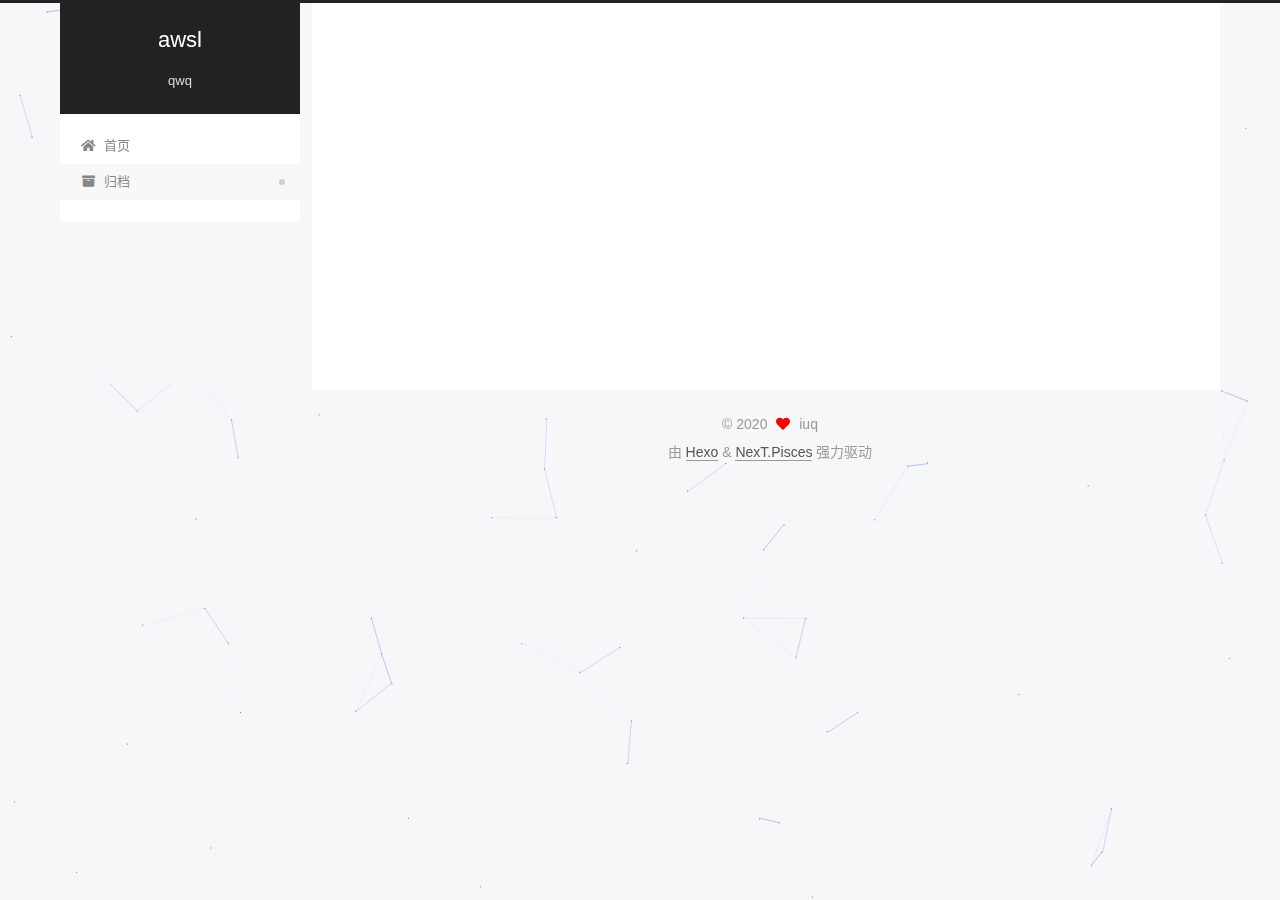
==== archives/index.html @ a518d64c "Site updated: 2020-09-29 09:12:24" ====
<!DOCTYPE html>
<html lang="zh-CN">
<head>
  <meta charset="UTF-8">
<meta name="viewport" content="width=device-width, initial-scale=1, maximum-scale=2">
<meta name="theme-color" content="#222">
<meta name="generator" content="Hexo 5.2.0">
  <link rel="apple-touch-icon" sizes="180x180" href="/images/apple-touch-icon-next.png">
  <link rel="icon" type="image/png" sizes="32x32" href="/images/favicon-32x32-next.png">
  <link rel="icon" type="image/png" sizes="16x16" href="/images/favicon-16x16-next.png">
  <link rel="mask-icon" href="/images/logo.svg" color="#222">

<link rel="stylesheet" href="/css/main.css">


<link rel="stylesheet" href="/lib/font-awesome/css/all.min.css">

<script id="hexo-configurations">
    var NexT = window.NexT || {};
    var CONFIG = {"hostname":"example.com","root":"/","scheme":"Pisces","version":"7.8.0","exturl":false,"sidebar":{"position":"left","display":"post","padding":18,"offset":12,"onmobile":false},"copycode":{"enable":false,"show_result":false,"style":null},"back2top":{"enable":true,"sidebar":false,"scrollpercent":false},"bookmark":{"enable":false,"color":"#222","save":"auto"},"fancybox":false,"mediumzoom":false,"lazyload":false,"pangu":false,"comments":{"style":"tabs","active":null,"storage":true,"lazyload":false,"nav":null},"algolia":{"hits":{"per_page":10},"labels":{"input_placeholder":"Search for Posts","hits_empty":"We didn't find any results for the search: ${query}","hits_stats":"${hits} results found in ${time} ms"}},"localsearch":{"enable":false,"trigger":"auto","top_n_per_article":1,"unescape":false,"preload":false},"motion":{"enable":true,"async":false,"transition":{"post_block":"fadeIn","post_header":"slideDownIn","post_body":"slideDownIn","coll_header":"slideLeftIn","sidebar":"slideUpIn"}}};
  </script>

  <meta name="description" content="Es muss sein.">
<meta property="og:type" content="website">
<meta property="og:title" content="awsl">
<meta property="og:url" content="http://example.com/archives/index.html">
<meta property="og:site_name" content="awsl">
<meta property="og:description" content="Es muss sein.">
<meta property="og:locale" content="zh_CN">
<meta property="article:author" content="iuq">
<meta name="twitter:card" content="summary">

<link rel="canonical" href="http://example.com/archives/">


<script id="page-configurations">
  // https://hexo.io/docs/variables.html
  CONFIG.page = {
    sidebar: "",
    isHome : false,
    isPost : false,
    lang   : 'zh-CN'
  };
</script>

  <title>归档 | awsl</title>
  






  <noscript>
  <style>
  .use-motion .brand,
  .use-motion .menu-item,
  .sidebar-inner,
  .use-motion .post-block,
  .use-motion .pagination,
  .use-motion .comments,
  .use-motion .post-header,
  .use-motion .post-body,
  .use-motion .collection-header { opacity: initial; }

  .use-motion .site-title,
  .use-motion .site-subtitle {
    opacity: initial;
    top: initial;
  }

  .use-motion .logo-line-before i { left: initial; }
  .use-motion .logo-line-after i { right: initial; }
  </style>
</noscript>

</head>

<body itemscope itemtype="http://schema.org/WebPage">
  <div class="container use-motion">
    <div class="headband"></div>

    <header class="header" itemscope itemtype="http://schema.org/WPHeader">
      <div class="header-inner"><div class="site-brand-container">
  <div class="site-nav-toggle">
    <div class="toggle" aria-label="切换导航栏">
      <span class="toggle-line toggle-line-first"></span>
      <span class="toggle-line toggle-line-middle"></span>
      <span class="toggle-line toggle-line-last"></span>
    </div>
  </div>

  <div class="site-meta">

    <a href="/" class="brand" rel="start">
      <span class="logo-line-before"><i></i></span>
      <h1 class="site-title">awsl</h1>
      <span class="logo-line-after"><i></i></span>
    </a>
      <p class="site-subtitle" itemprop="description">qwq</p>
  </div>

  <div class="site-nav-right">
    <div class="toggle popup-trigger">
    </div>
  </div>
</div>




<nav class="site-nav">
  <ul id="menu" class="main-menu menu">
        <li class="menu-item menu-item-home">

    <a href="/" rel="section"><i class="fa fa-home fa-fw"></i>首页</a>

  </li>
        <li class="menu-item menu-item-archives">

    <a href="/archives/" rel="section"><i class="fa fa-archive fa-fw"></i>归档</a>

  </li>
  </ul>
</nav>




</div>
    </header>

    
  <div class="back-to-top">
    <i class="fa fa-arrow-up"></i>
    <span>0%</span>
  </div>


    <main class="main">
      <div class="main-inner">
        <div class="content-wrap">
          

          <div class="content archive">
            

  
  
  
  <div class="post-block">
    <div class="posts-collapse">
      <div class="collection-title">
        <span class="collection-header">嗯..! 目前共计 1 篇日志。 继续努力。</span>
      </div>

      
    <div class="collection-year">
      <span class="collection-header">2020</span>
    </div>

  <article itemscope itemtype="http://schema.org/Article">
    <header class="post-header">

      <div class="post-meta">
        <time itemprop="dateCreated"
              datetime="2020-09-28T13:56:55+08:00"
              content="2020-09-28">
          09-28
        </time>
      </div>

      <div class="post-title">
          <a class="post-title-link" href="/2020/09/28/hello-world/" itemprop="url">
            <span itemprop="name">Hello World</span>
          </a>
      </div>

    </header>
  </article>


    </div>
  </div>
  
  
  

  



          </div>
          

<script>
  window.addEventListener('tabs:register', () => {
    let { activeClass } = CONFIG.comments;
    if (CONFIG.comments.storage) {
      activeClass = localStorage.getItem('comments_active') || activeClass;
    }
    if (activeClass) {
      let activeTab = document.querySelector(`a[href="#comment-${activeClass}"]`);
      if (activeTab) {
        activeTab.click();
      }
    }
  });
  if (CONFIG.comments.storage) {
    window.addEventListener('tabs:click', event => {
      if (!event.target.matches('.tabs-comment .tab-content .tab-pane')) return;
      let commentClass = event.target.classList[1];
      localStorage.setItem('comments_active', commentClass);
    });
  }
</script>

        </div>
          
  
  <div class="toggle sidebar-toggle">
    <span class="toggle-line toggle-line-first"></span>
    <span class="toggle-line toggle-line-middle"></span>
    <span class="toggle-line toggle-line-last"></span>
  </div>

  <aside class="sidebar">
    <div class="sidebar-inner">

      <ul class="sidebar-nav motion-element">
        <li class="sidebar-nav-toc">
          文章目录
        </li>
        <li class="sidebar-nav-overview">
          站点概览
        </li>
      </ul>

      <!--noindex-->
      <div class="post-toc-wrap sidebar-panel">
      </div>
      <!--/noindex-->

      <div class="site-overview-wrap sidebar-panel">
        <div class="site-author motion-element" itemprop="author" itemscope itemtype="http://schema.org/Person">
  <p class="site-author-name" itemprop="name">iuq</p>
  <div class="site-description" itemprop="description">Es muss sein.</div>
</div>
<div class="site-state-wrap motion-element">
  <nav class="site-state">
      <div class="site-state-item site-state-posts">
          <a href="/archives/">
        
          <span class="site-state-item-count">1</span>
          <span class="site-state-item-name">日志</span>
        </a>
      </div>
  </nav>
</div>



      </div>

    </div>
  </aside>
  <div id="sidebar-dimmer"></div>


      </div>
    </main>

    <footer class="footer">
      <div class="footer-inner">
        

        

<div class="copyright">
  
  &copy; 
  <span itemprop="copyrightYear">2020</span>
  <span class="with-love">
    <i class="fa fa-heart"></i>
  </span>
  <span class="author" itemprop="copyrightHolder">iuq</span>
</div>
  <div class="powered-by">由 <a href="https://hexo.io/" class="theme-link" rel="noopener" target="_blank">Hexo</a> & <a href="https://pisces.theme-next.org/" class="theme-link" rel="noopener" target="_blank">NexT.Pisces</a> 强力驱动
  </div>

        








      </div>
    </footer>
  </div>

  
  
  <script color='0,0,255' opacity='0.5' zIndex='-1' count='99' src="/lib/canvas-nest/canvas-nest.min.js"></script>
  <script src="/lib/anime.min.js"></script>
  <script src="/lib/velocity/velocity.min.js"></script>
  <script src="/lib/velocity/velocity.ui.min.js"></script>

<script src="/js/utils.js"></script>

<script src="/js/motion.js"></script>


<script src="/js/schemes/pisces.js"></script>


<script src="/js/next-boot.js"></script>




  















  

  

</body>
</html>
---- css/main.css ----
:root {
  --body-bg-color: #f5f7f9;
  --content-bg-color: #fff;
  --card-bg-color: #f5f5f5;
  --text-color: #555;
  --blockquote-color: #666;
  --link-color: #555;
  --link-hover-color: #222;
  --brand-color: #fff;
  --brand-hover-color: #fff;
  --table-row-odd-bg-color: #f9f9f9;
  --table-row-hover-bg-color: #f5f5f5;
  --menu-item-bg-color: #f5f5f5;
  --btn-default-bg: #fff;
  --btn-default-color: #555;
  --btn-default-border-color: #555;
  --btn-default-hover-bg: #222;
  --btn-default-hover-color: #fff;
  --btn-default-hover-border-color: #222;
}
html {
  line-height: 1.15; /* 1 */
  -webkit-text-size-adjust: 100%; /* 2 */
}
body {
  margin: 0;
}
main {
  display: block;
}
h1 {
  font-size: 2em;
  margin: 0.67em 0;
}
hr {
  box-sizing: content-box; /* 1 */
  height: 0; /* 1 */
  overflow: visible; /* 2 */
}
pre {
  font-family: monospace, monospace; /* 1 */
  font-size: 1em; /* 2 */
}
a {
  background: transparent;
}
abbr[title] {
  border-bottom: none; /* 1 */
  text-decoration: underline; /* 2 */
  text-decoration: underline dotted; /* 2 */
}
b,
strong {
  font-weight: bolder;
}
code,
kbd,
samp {
  font-family: monospace, monospace; /* 1 */
  font-size: 1em; /* 2 */
}
small {
  font-size: 80%;
}
sub,
sup {
  font-size: 75%;
  line-height: 0;
  position: relative;
  vertical-align: baseline;
}
sub {
  bottom: -0.25em;
}
sup {
  top: -0.5em;
}
img {
  border-style: none;
}
button,
input,
optgroup,
select,
textarea {
  font-family: inherit; /* 1 */
  font-size: 100%; /* 1 */
  line-height: 1.15; /* 1 */
  margin: 0; /* 2 */
}
button,
input {
/* 1 */
  overflow: visible;
}
button,
select {
/* 1 */
  text-transform: none;
}
button,
[type='button'],
[type='reset'],
[type='submit'] {
  -webkit-appearance: button;
}
button::-moz-focus-inner,
[type='button']::-moz-focus-inner,
[type='reset']::-moz-focus-inner,
[type='submit']::-moz-focus-inner {
  border-style: none;
  padding: 0;
}
button:-moz-focusring,
[type='button']:-moz-focusring,
[type='reset']:-moz-focusring,
[type='submit']:-moz-focusring {
  outline: 1px dotted ButtonText;
}
fieldset {
  padding: 0.35em 0.75em 0.625em;
}
legend {
  box-sizing: border-box; /* 1 */
  color: inherit; /* 2 */
  display: table; /* 1 */
  max-width: 100%; /* 1 */
  padding: 0; /* 3 */
  white-space: normal; /* 1 */
}
progress {
  vertical-align: baseline;
}
textarea {
  overflow: auto;
}
[type='checkbox'],
[type='radio'] {
  box-sizing: border-box; /* 1 */
  padding: 0; /* 2 */
}
[type='number']::-webkit-inner-spin-button,
[type='number']::-webkit-outer-spin-button {
  height: auto;
}
[type='search'] {
  outline-offset: -2px; /* 2 */
  -webkit-appearance: textfield; /* 1 */
}
[type='search']::-webkit-search-decoration {
  -webkit-appearance: none;
}
::-webkit-file-upload-button {
  font: inherit; /* 2 */
  -webkit-appearance: button; /* 1 */
}
details {
  display: block;
}
summary {
  display: list-item;
}
template {
  display: none;
}
[hidden] {
  display: none;
}
::selection {
  background: #262a30;
  color: #eee;
}
html,
body {
  height: 100%;
}
body {
  background: var(--body-bg-color);
  color: var(--text-color);
  font-family: 'Lato', "PingFang SC", "Microsoft YaHei", sans-serif;
  font-size: 1em;
  line-height: 2;
}
@media (max-width: 991px) {
  body {
    padding-left: 0 !important;
    padding-right: 0 !important;
  }
}
h1,
h2,
h3,
h4,
h5,
h6 {
  font-family: 'Lato', "PingFang SC", "Microsoft YaHei", sans-serif;
  font-weight: bold;
  line-height: 1.5;
  margin: 20px 0 15px;
}
h1 {
  font-size: 1.5em;
}
h2 {
  font-size: 1.375em;
}
h3 {
  font-size: 1.25em;
}
h4 {
  font-size: 1.125em;
}
h5 {
  font-size: 1em;
}
h6 {
  font-size: 0.875em;
}
p {
  margin: 0 0 20px 0;
}
a,
span.exturl {
  border-bottom: 1px solid #999;
  color: var(--link-color);
  outline: 0;
  text-decoration: none;
  overflow-wrap: break-word;
  word-wrap: break-word;
  cursor: pointer;
}
a:hover,
span.exturl:hover {
  border-bottom-color: var(--link-hover-color);
  color: var(--link-hover-color);
}
iframe,
img,
video {
  display: block;
  margin-left: auto;
  margin-right: auto;
  max-width: 100%;
}
hr {
  background-image: repeating-linear-gradient(-45deg, #ddd, #ddd 4px, transparent 4px, transparent 8px);
  border: 0;
  height: 3px;
  margin: 40px 0;
}
blockquote {
  border-left: 4px solid #ddd;
  color: var(--blockquote-color);
  margin: 0;
  padding: 0 15px;
}
blockquote cite::before {
  content: '-';
  padding: 0 5px;
}
dt {
  font-weight: bold;
}
dd {
  margin: 0;
  padding: 0;
}
kbd {
  background-color: #f5f5f5;
  background-image: linear-gradient(#eee, #fff, #eee);
  border: 1px solid #ccc;
  border-radius: 0.2em;
  box-shadow: 0.1em 0.1em 0.2em rgba(0,0,0,0.1);
  color: #555;
  font-family: inherit;
  padding: 0.1em 0.3em;
  white-space: nowrap;
}
.table-container {
  overflow: auto;
}
table {
  border-collapse: collapse;
  border-spacing: 0;
  font-size: 0.875em;
  margin: 0 0 20px 0;
  width: 100%;
}
tbody tr:nth-of-type(odd) {
  background: var(--table-row-odd-bg-color);
}
tbody tr:hover {
  background: var(--table-row-hover-bg-color);
}
caption,
th,
td {
  font-weight: normal;
  padding: 8px;
  vertical-align: middle;
}
th,
td {
  border: 1px solid #ddd;
  border-bottom: 3px solid #ddd;
}
th {
  font-weight: 700;
  padding-bottom: 10px;
}
td {
  border-bottom-width: 1px;
}
.btn {
  background: var(--btn-default-bg);
  border: 2px solid var(--btn-default-border-color);
  border-radius: 2px;
  color: var(--btn-default-color);
  display: inline-block;
  font-size: 0.875em;
  line-height: 2;
  padding: 0 20px;
  text-decoration: none;
  transition-property: background-color;
  transition-delay: 0s;
  transition-duration: 0.2s;
  transition-timing-function: ease-in-out;
}
.btn:hover {
  background: var(--btn-default-hover-bg);
  border-color: var(--btn-default-hover-border-color);
  color: var(--btn-default-hover-color);
}
.btn + .btn {
  margin: 0 0 8px 8px;
}
.btn .fa-fw {
  text-align: left;
  width: 1.285714285714286em;
}
.toggle {
  line-height: 0;
}
.toggle .toggle-line {
  background: #fff;
  display: inline-block;
  height: 2px;
  left: 0;
  position: relative;
  top: 0;
  transition: all 0.4s;
  vertical-align: top;
  width: 100%;
}
.toggle .toggle-line:not(:first-child) {
  margin-top: 3px;
}
.toggle.toggle-arrow .toggle-line-first {
  left: 50%;
  top: 2px;
  transform: rotate(45deg);
  width: 50%;
}
.toggle.toggle-arrow .toggle-line-middle {
  left: 2px;
  width: 90%;
}
.toggle.toggle-arrow .toggle-line-last {
  left: 50%;
  top: -2px;
  transform: rotate(-45deg);
  width: 50%;
}
.toggle.toggle-close .toggle-line-first {
  transform: rotate(-45deg);
  top: 5px;
}
.toggle.toggle-close .toggle-line-middle {
  opacity: 0;
}
.toggle.toggle-close .toggle-line-last {
  transform: rotate(45deg);
  top: -5px;
}
.highlight,
pre {
  background: #f7f7f7;
  color: #4d4d4c;
  line-height: 1.6;
  margin: 0 auto 20px;
}
pre,
code {
  font-family: consolas, Menlo, monospace, "PingFang SC", "Microsoft YaHei";
}
code {
  background: #eee;
  border-radius: 3px;
  color: #555;
  padding: 2px 4px;
  overflow-wrap: break-word;
  word-wrap: break-word;
}
.highlight *::selection {
  background: #d6d6d6;
}
.highlight pre {
  border: 0;
  margin: 0;
  padding: 10px 0;
}
.highlight table {
  border: 0;
  margin: 0;
  width: auto;
}
.highlight td {
  border: 0;
  padding: 0;
}
.highlight figcaption {
  background: #eff2f3;
  color: #4d4d4c;
  display: flex;
  font-size: 0.875em;
  justify-content: space-between;
  line-height: 1.2;
  padding: 0.5em;
}
.highlight figcaption a {
  color: #4d4d4c;
}
.highlight figcaption a:hover {
  border-bottom-color: #4d4d4c;
}
.highlight .gutter {
  -moz-user-select: none;
  -ms-user-select: none;
  -webkit-user-select: none;
  user-select: none;
}
.highlight .gutter pre {
  background: #eff2f3;
  color: #869194;
  padding-left: 10px;
  padding-right: 10px;
  text-align: right;
}
.highlight .code pre {
  background: #f7f7f7;
  padding-left: 10px;
  width: 100%;
}
.gist table {
  width: auto;
}
.gist table td {
  border: 0;
}
pre {
  overflow: auto;
  padding: 10px;
}
pre code {
  background: none;
  color: #4d4d4c;
  font-size: 0.875em;
  padding: 0;
  text-shadow: none;
}
pre .deletion {
  background: #fdd;
}
pre .addition {
  background: #dfd;
}
pre .meta {
  color: #eab700;
  -moz-user-select: none;
  -ms-user-select: none;
  -webkit-user-select: none;
  user-select: none;
}
pre .comment {
  color: #8e908c;
}
pre .variable,
pre .attribute,
pre .tag,
pre .name,
pre .regexp,
pre .ruby .constant,
pre .xml .tag .title,
pre .xml .pi,
pre .xml .doctype,
pre .html .doctype,
pre .css .id,
pre .css .class,
pre .css .pseudo {
  color: #c82829;
}
pre .number,
pre .preprocessor,
pre .built_in,
pre .builtin-name,
pre .literal,
pre .params,
pre .constant,
pre .command {
  color: #f5871f;
}
pre .ruby .class .title,
pre .css .rules .attribute,
pre .string,
pre .symbol,
pre .value,
pre .inheritance,
pre .header,
pre .ruby .symbol,
pre .xml .cdata,
pre .special,
pre .formula {
  color: #718c00;
}
pre .title,
pre .css .hexcolor {
  color: #3e999f;
}
pre .function,
pre .python .decorator,
pre .python .title,
pre .ruby .function .title,
pre .ruby .title .keyword,
pre .perl .sub,
pre .javascript .title,
pre .coffeescript .title {
  color: #4271ae;
}
pre .keyword,
pre .javascript .function {
  color: #8959a8;
}
.blockquote-center {
  border-left: none;
  margin: 40px 0;
  padding: 0;
  position: relative;
  text-align: center;
}
.blockquote-center .fa {
  display: block;
  opacity: 0.6;
  position: absolute;
  width: 100%;
}
.blockquote-center .fa-quote-left {
  border-top: 1px solid #ccc;
  text-align: left;
  top: -20px;
}
.blockquote-center .fa-quote-right {
  border-bottom: 1px solid #ccc;
  text-align: right;
  bottom: -20px;
}
.blockquote-center p,
.blockquote-center div {
  text-align: center;
}
.post-body .group-picture img {
  margin: 0 auto;
  padding: 0 3px;
}
.group-picture-row {
  margin-bottom: 6px;
  overflow: hidden;
}
.group-picture-column {
  float: left;
  margin-bottom: 10px;
}
.post-body .label {
  color: #555;
  display: inline;
  padding: 0 2px;
}
.post-body .label.default {
  background: #f0f0f0;
}
.post-body .label.primary {
  background: #efe6f7;
}
.post-body .label.info {
  background: #e5f2f8;
}
.post-body .label.success {
  background: #e7f4e9;
}
.post-body .label.warning {
  background: #fcf6e1;
}
.post-body .label.danger {
  background: #fae8eb;
}
.post-body .tabs {
  margin-bottom: 20px;
}
.post-body .tabs,
.tabs-comment {
  display: block;
  padding-top: 10px;
  position: relative;
}
.post-body .tabs ul.nav-tabs,
.tabs-comment ul.nav-tabs {
  display: flex;
  flex-wrap: wrap;
  margin: 0;
  margin-bottom: -1px;
  padding: 0;
}
@media (max-width: 413px) {
  .post-body .tabs ul.nav-tabs,
  .tabs-comment ul.nav-tabs {
    display: block;
    margin-bottom: 5px;
  }
}
.post-body .tabs ul.nav-tabs li.tab,
.tabs-comment ul.nav-tabs li.tab {
  border-bottom: 1px solid #ddd;
  border-left: 1px solid transparent;
  border-right: 1px solid transparent;
  border-top: 3px solid transparent;
  flex-grow: 1;
  list-style-type: none;
  border-radius: 0 0 0 0;
}
@media (max-width: 413px) {
  .post-body .tabs ul.nav-tabs li.tab,
  .tabs-comment ul.nav-tabs li.tab {
    border-bottom: 1px solid transparent;
    border-left: 3px solid transparent;
    border-right: 1px solid transparent;
    border-top: 1px solid transparent;
  }
}
@media (max-width: 413px) {
  .post-body .tabs ul.nav-tabs li.tab,
  .tabs-comment ul.nav-tabs li.tab {
    border-radius: 0;
  }
}
.post-body .tabs ul.nav-tabs li.tab a,
.tabs-comment ul.nav-tabs li.tab a {
  border-bottom: initial;
  display: block;
  line-height: 1.8;
  outline: 0;
  padding: 0.25em 0.75em;
  text-align: center;
  transition-delay: 0s;
  transition-duration: 0.2s;
  transition-timing-function: ease-out;
}
.post-body .tabs ul.nav-tabs li.tab a i,
.tabs-comment ul.nav-tabs li.tab a i {
  width: 1.285714285714286em;
}
.post-body .tabs ul.nav-tabs li.tab.active,
.tabs-comment ul.nav-tabs li.tab.active {
  border-bottom: 1px solid transparent;
  border-left: 1px solid #ddd;
  border-right: 1px solid #ddd;
  border-top: 3px solid #fc6423;
}
@media (max-width: 413px) {
  .post-body .tabs ul.nav-tabs li.tab.active,
  .tabs-comment ul.nav-tabs li.tab.active {
    border-bottom: 1px solid #ddd;
    border-left: 3px solid #fc6423;
    border-right: 1px solid #ddd;
    border-top: 1px solid #ddd;
  }
}
.post-body .tabs ul.nav-tabs li.tab.active a,
.tabs-comment ul.nav-tabs li.tab.active a {
  color: var(--link-color);
  cursor: default;
}
.post-body .tabs .tab-content .tab-pane,
.tabs-comment .tab-content .tab-pane {
  border: 1px solid #ddd;
  border-top: 0;
  padding: 20px 20px 0 20px;
  border-radius: 0;
}
.post-body .tabs .tab-content .tab-pane:not(.active),
.tabs-comment .tab-content .tab-pane:not(.active) {
  display: none;
}
.post-body .tabs .tab-content .tab-pane.active,
.tabs-comment .tab-content .tab-pane.active {
  display: block;
}
.post-body .tabs .tab-content .tab-pane.active:nth-of-type(1),
.tabs-comment .tab-content .tab-pane.active:nth-of-type(1) {
  border-radius: 0 0 0 0;
}
@media (max-width: 413px) {
  .post-body .tabs .tab-content .tab-pane.active:nth-of-type(1),
  .tabs-comment .tab-content .tab-pane.active:nth-of-type(1) {
    border-radius: 0;
  }
}
.post-body .note {
  border-radius: 3px;
  margin-bottom: 20px;
  padding: 1em;
  position: relative;
  border: 1px solid #eee;
  border-left-width: 5px;
}
.post-body .note h2,
.post-body .note h3,
.post-body .note h4,
.post-body .note h5,
.post-body .note h6 {
  margin-top: 0;
  border-bottom: initial;
  margin-bottom: 0;
  padding-top: 0;
}
.post-body .note p:first-child,
.post-body .note ul:first-child,
.post-body .note ol:first-child,
.post-body .note table:first-child,
.post-body .note pre:first-child,
.post-body .note blockquote:first-child,
.post-body .note img:first-child {
  margin-top: 0;
}
.post-body .note p:last-child,
.post-body .note ul:last-child,
.post-body .note ol:last-child,
.post-body .note table:last-child,
.post-body .note pre:last-child,
.post-body .note blockquote:last-child,
.post-body .note img:last-child {
  margin-bottom: 0;
}
.post-body .note.default {
  border-left-color: #777;
}
.post-body .note.default h2,
.post-body .note.default h3,
.post-body .note.default h4,
.post-body .note.default h5,
.post-body .note.default h6 {
  color: #777;
}
.post-body .note.primary {
  border-left-color: #6f42c1;
}
.post-body .note.primary h2,
.post-body .note.primary h3,
.post-body .note.primary h4,
.post-body .note.primary h5,
.post-body .note.primary h6 {
  color: #6f42c1;
}
.post-body .note.info {
  border-left-color: #428bca;
}
.post-body .note.info h2,
.post-body .note.info h3,
.post-body .note.info h4,
.post-body .note.info h5,
.post-body .note.info h6 {
  color: #428bca;
}
.post-body .note.success {
  border-left-color: #5cb85c;
}
.post-body .note.success h2,
.post-body .note.success h3,
.post-body .note.success h4,
.post-body .note.success h5,
.post-body .note.success h6 {
  color: #5cb85c;
}
.post-body .note.warning {
  border-left-color: #f0ad4e;
}
.post-body .note.warning h2,
.post-body .note.warning h3,
.post-body .note.warning h4,
.post-body .note.warning h5,
.post-body .note.warning h6 {
  color: #f0ad4e;
}
.post-body .note.danger {
  border-left-color: #d9534f;
}
.post-body .note.danger h2,
.post-body .note.danger h3,
.post-body .note.danger h4,
.post-body .note.danger h5,
.post-body .note.danger h6 {
  color: #d9534f;
}
.pagination .prev,
.pagination .next,
.pagination .page-number,
.pagination .space {
  display: inline-block;
  margin: 0 10px;
  padding: 0 11px;
  position: relative;
  top: -1px;
}
@media (max-width: 767px) {
  .pagination .prev,
  .pagination .next,
  .pagination .page-number,
  .pagination .space {
    margin: 0 5px;
  }
}
.pagination {
  border-top: 1px solid #eee;
  margin: 120px 0 0;
  text-align: center;
}
.pagination .prev,
.pagination .next,
.pagination .page-number {
  border-bottom: 0;
  border-top: 1px solid #eee;
  transition-property: border-color;
  transition-delay: 0s;
  transition-duration: 0.2s;
  transition-timing-function: ease-in-out;
}
.pagination .prev:hover,
.pagination .next:hover,
.pagination .page-number:hover {
  border-top-color: #222;
}
.pagination .space {
  margin: 0;
  padding: 0;
}
.pagination .prev {
  margin-left: 0;
}
.pagination .next {
  margin-right: 0;
}
.pagination .page-number.current {
  background: #ccc;
  border-top-color: #ccc;
  color: #fff;
}
@media (max-width: 767px) {
  .pagination {
    border-top: none;
  }
  .pagination .prev,
  .pagination .next,
  .pagination .page-number {
    border-bottom: 1px solid #eee;
    border-top: 0;
    margin-bottom: 10px;
    padding: 0 10px;
  }
  .pagination .prev:hover,
  .pagination .next:hover,
  .pagination .page-number:hover {
    border-bottom-color: #222;
  }
}
.comments {
  margin-top: 60px;
  overflow: hidden;
}
.comment-button-group {
  display: flex;
  flex-wrap: wrap-reverse;
  justify-content: center;
  margin: 1em 0;
}
.comment-button-group .comment-button {
  margin: 0.1em 0.2em;
}
.comment-button-group .comment-button.active {
  background: var(--btn-default-hover-bg);
  border-color: var(--btn-default-hover-border-color);
  color: var(--btn-default-hover-color);
}
.comment-position {
  display: none;
}
.comment-position.active {
  display: block;
}
.tabs-comment {
  background: var(--content-bg-color);
  margin-top: 4em;
  padding-top: 0;
}
.tabs-comment .comments {
  border: 0;
  box-shadow: none;
  margin-top: 0;
  padding-top: 0;
}
.container {
  min-height: 100%;
  position: relative;
}
.main-inner {
  margin: 0 auto;
  width: calc(100% - 20px);
}
@media (min-width: 1200px) {
  .main-inner {
    width: 1160px;
  }
}
@media (min-width: 1600px) {
  .main-inner {
    width: 73%;
  }
}
@media (max-width: 767px) {
  .content-wrap {
    padding: 0 20px;
  }
}
.header {
  background: transparent;
}
.header-inner {
  margin: 0 auto;
  width: calc(100% - 20px);
}
@media (min-width: 1200px) {
  .header-inner {
    width: 1160px;
  }
}
@media (min-width: 1600px) {
  .header-inner {
    width: 73%;
  }
}
.site-brand-container {
  display: flex;
  flex-shrink: 0;
  padding: 0 10px;
}
.headband {
  background: #222;
  height: 3px;
}
.site-meta {
  flex-grow: 1;
  text-align: center;
}
@media (max-width: 767px) {
  .site-meta {
    text-align: center;
  }
}
.brand {
  border-bottom: none;
  color: var(--brand-color);
  display: inline-block;
  line-height: 1.375em;
  padding: 0 40px;
  position: relative;
}
.brand:hover {
  color: var(--brand-hover-color);
}
.site-title {
  font-family: 'Lato', "PingFang SC", "Microsoft YaHei", sans-serif;
  font-size: 1.375em;
  font-weight: normal;
  margin: 0;
}
.site-subtitle {
  color: #ddd;
  font-size: 0.8125em;
  margin: 10px 0;
}
.use-motion .brand {
  opacity: 0;
}
.use-motion .site-title,
.use-motion .site-subtitle,
.use-motion .custom-logo-image {
  opacity: 0;
  position: relative;
  top: -10px;
}
.site-nav-toggle,
.site-nav-right {
  display: none;
}
@media (max-width: 767px) {
  .site-nav-toggle,
  .site-nav-right {
    display: flex;
    flex-direction: column;
    justify-content: center;
  }
}
.site-nav-toggle .toggle,
.site-nav-right .toggle {
  color: var(--text-color);
  padding: 10px;
  width: 22px;
}
.site-nav-toggle .toggle .toggle-line,
.site-nav-right .toggle .toggle-line {
  background: var(--text-color);
  border-radius: 1px;
}
.site-nav {
  display: block;
}
@media (max-width: 767px) {
  .site-nav {
    clear: both;
    display: none;
  }
}
.site-nav.site-nav-on {
  display: block;
}
.menu {
  margin-top: 20px;
  padding-left: 0;
  text-align: center;
}
.menu-item {
  display: inline-block;
  list-style: none;
  margin: 0 10px;
}
@media (max-width: 767px) {
  .menu-item {
    display: block;
    margin-top: 10px;
  }
  .menu-item.menu-item-search {
    display: none;
  }
}
.menu-item a,
.menu-item span.exturl {
  border-bottom: 0;
  display: block;
  font-size: 0.8125em;
  transition-property: border-color;
  transition-delay: 0s;
  transition-duration: 0.2s;
  transition-timing-function: ease-in-out;
}
@media (hover: none) {
  .menu-item a:hover,
  .menu-item span.exturl:hover {
    border-bottom-color: transparent !important;
  }
}
.menu-item .fa,
.menu-item .fab,
.menu-item .far,
.menu-item .fas {
  margin-right: 8px;
}
.menu-item .badge {
  display: inline-block;
  font-weight: bold;
  line-height: 1;
  margin-left: 0.35em;
  margin-top: 0.35em;
  text-align: center;
  white-space: nowrap;
}
@media (max-width: 767px) {
  .menu-item .badge {
    float: right;
    margin-left: 0;
  }
}
.menu-item-active a,
.menu .menu-item a:hover,
.menu .menu-item span.exturl:hover {
  background: var(--menu-item-bg-color);
}
.use-motion .menu-item {
  opacity: 0;
}
.sidebar {
  background: #222;
  bottom: 0;
  box-shadow: inset 0 2px 6px #000;
  position: fixed;
  top: 0;
}
@media (max-width: 991px) {
  .sidebar {
    display: none;
  }
}
.sidebar-inner {
  color: #999;
  padding: 18px 10px;
  text-align: center;
}
.cc-license {
  margin-top: 10px;
  text-align: center;
}
.cc-license .cc-opacity {
  border-bottom: none;
  opacity: 0.7;
}
.cc-license .cc-opacity:hover {
  opacity: 0.9;
}
.cc-license img {
  display: inline-block;
}
.site-author-image {
  border: 1px solid #eee;
  display: block;
  margin: 0 auto;
  max-width: 120px;
  padding: 2px;
}
.site-author-name {
  color: var(--text-color);
  font-weight: 600;
  margin: 0;
  text-align: center;
}
.site-description {
  color: #999;
  font-size: 0.8125em;
  margin-top: 0;
  text-align: center;
}
.links-of-author {
  margin-top: 15px;
}
.links-of-author a,
.links-of-author span.exturl {
  border-bottom-color: #555;
  display: inline-block;
  font-size: 0.8125em;
  margin-bottom: 10px;
  margin-right: 10px;
  vertical-align: middle;
}
.links-of-author a::before,
.links-of-author span.exturl::before {
  background: #ff0db0;
  border-radius: 50%;
  content: ' ';
  display: inline-block;
  height: 4px;
  margin-right: 3px;
  vertical-align: middle;
  width: 4px;
}
.sidebar-button {
  margin-top: 15px;
}
.sidebar-button a {
  border: 1px solid #fc6423;
  border-radius: 4px;
  color: #fc6423;
  display: inline-block;
  padding: 0 15px;
}
.sidebar-button a .fa,
.sidebar-button a .fab,
.sidebar-button a .far,
.sidebar-button a .fas {
  margin-right: 5px;
}
.sidebar-button a:hover {
  background: #fc6423;
  border: 1px solid #fc6423;
  color: #fff;
}
.sidebar-button a:hover .fa,
.sidebar-button a:hover .fab,
.sidebar-button a:hover .far,
.sidebar-button a:hover .fas {
  color: #fff;
}
.links-of-blogroll {
  font-size: 0.8125em;
  margin-top: 10px;
}
.links-of-blogroll-title {
  font-size: 0.875em;
  font-weight: 600;
  margin-top: 0;
}
.links-of-blogroll-list {
  list-style: none;
  margin: 0;
  padding: 0;
}
#sidebar-dimmer {
  display: none;
}
@media (max-width: 767px) {
  #sidebar-dimmer {
    background: #000;
    display: block;
    height: 100%;
    left: 100%;
    opacity: 0;
    position: fixed;
    top: 0;
    width: 100%;
    z-index: 1100;
  }
  .sidebar-active + #sidebar-dimmer {
    opacity: 0.7;
    transform: translateX(-100%);
    transition: opacity 0.5s;
  }
}
.sidebar-nav {
  margin: 0;
  padding-bottom: 20px;
  padding-left: 0;
}
.sidebar-nav li {
  border-bottom: 1px solid transparent;
  color: var(--text-color);
  cursor: pointer;
  display: inline-block;
  font-size: 0.875em;
}
.sidebar-nav li.sidebar-nav-overview {
  margin-left: 10px;
}
.sidebar-nav li:hover {
  color: #fc6423;
}
.sidebar-nav .sidebar-nav-active {
  border-bottom-color: #fc6423;
  color: #fc6423;
}
.sidebar-nav .sidebar-nav-active:hover {
  color: #fc6423;
}
.sidebar-panel {
  display: none;
  overflow-x: hidden;
  overflow-y: auto;
}
.sidebar-panel-active {
  display: block;
}
.sidebar-toggle {
  background: #222;
  bottom: 45px;
  cursor: pointer;
  height: 14px;
  left: 30px;
  padding: 5px;
  position: fixed;
  width: 14px;
  z-index: 1300;
}
@media (max-width: 991px) {
  .sidebar-toggle {
    left: 20px;
    opacity: 0.8;
    display: none;
  }
}
.sidebar-toggle:hover .toggle-line {
  background: #fc6423;
}
.post-toc {
  font-size: 0.875em;
}
.post-toc ol {
  list-style: none;
  margin: 0;
  padding: 0 2px 5px 10px;
  text-align: left;
}
.post-toc ol > ol {
  padding-left: 0;
}
.post-toc ol a {
  transition-property: all;
  transition-delay: 0s;
  transition-duration: 0.2s;
  transition-timing-function: ease-in-out;
}
.post-toc .nav-item {
  line-height: 1.8;
  overflow: hidden;
  text-overflow: ellipsis;
  white-space: nowrap;
}
.post-toc .nav .nav-child {
  display: none;
}
.post-toc .nav .active > .nav-child {
  display: block;
}
.post-toc .nav .active-current > .nav-child {
  display: block;
}
.post-toc .nav .active-current > .nav-child > .nav-item {
  display: block;
}
.post-toc .nav .active > a {
  border-bottom-color: #fc6423;
  color: #fc6423;
}
.post-toc .nav .active-current > a {
  color: #fc6423;
}
.post-toc .nav .active-current > a:hover {
  color: #fc6423;
}
.site-state {
  display: flex;
  justify-content: center;
  line-height: 1.4;
  margin-top: 10px;
  overflow: hidden;
  text-align: center;
  white-space: nowrap;
}
.site-state-item {
  padding: 0 15px;
}
.site-state-item:not(:first-child) {
  border-left: 1px solid #eee;
}
.site-state-item a {
  border-bottom: none;
}
.site-state-item-count {
  display: block;
  font-size: 1em;
  font-weight: 600;
  text-align: center;
}
.site-state-item-name {
  color: #999;
  font-size: 0.8125em;
}
.footer {
  color: #999;
  font-size: 0.875em;
  padding: 20px 0;
}
.footer.footer-fixed {
  bottom: 0;
  left: 0;
  position: absolute;
  right: 0;
}
.footer-inner {
  box-sizing: border-box;
  margin: 0 auto;
  text-align: center;
  width: calc(100% - 20px);
}
@media (min-width: 1200px) {
  .footer-inner {
    width: 1160px;
  }
}
@media (min-width: 1600px) {
  .footer-inner {
    width: 73%;
  }
}
.languages {
  display: inline-block;
  font-size: 1.125em;
  position: relative;
}
.languages .lang-select-label span {
  margin: 0 0.5em;
}
.languages .lang-select {
  height: 100%;
  left: 0;
  opacity: 0;
  position: absolute;
  top: 0;
  width: 100%;
}
.with-love {
  color: #ff0000;
  display: inline-block;
  margin: 0 5px;
}
.powered-by,
.theme-info {
  display: inline-block;
}
@-moz-keyframes iconAnimate {
  0%, 100% {
    transform: scale(1);
  }
  10%, 30% {
    transform: scale(0.9);
  }
  20%, 40%, 60%, 80% {
    transform: scale(1.1);
  }
  50%, 70% {
    transform: scale(1.1);
  }
}
@-webkit-keyframes iconAnimate {
  0%, 100% {
    transform: scale(1);
  }
  10%, 30% {
    transform: scale(0.9);
  }
  20%, 40%, 60%, 80% {
    transform: scale(1.1);
  }
  50%, 70% {
    transform: scale(1.1);
  }
}
@-o-keyframes iconAnimate {
  0%, 100% {
    transform: scale(1);
  }
  10%, 30% {
    transform: scale(0.9);
  }
  20%, 40%, 60%, 80% {
    transform: scale(1.1);
  }
  50%, 70% {
    transform: scale(1.1);
  }
}
@keyframes iconAnimate {
  0%, 100% {
    transform: scale(1);
  }
  10%, 30% {
    transform: scale(0.9);
  }
  20%, 40%, 60%, 80% {
    transform: scale(1.1);
  }
  50%, 70% {
    transform: scale(1.1);
  }
}
.back-to-top {
  font-size: 12px;
  text-align: center;
  transition-delay: 0s;
  transition-duration: 0.2s;
  transition-timing-function: ease-in-out;
}
.back-to-top {
  background: #222;
  bottom: -100px;
  box-sizing: border-box;
  color: #fff;
  cursor: pointer;
  left: 30px;
  opacity: 0.6;
  padding: 0 6px;
  position: fixed;
  transition-property: bottom;
  z-index: 1300;
  width: 24px;
}
.back-to-top span {
  display: none;
}
.back-to-top:hover {
  color: #fc6423;
}
.back-to-top.back-to-top-on {
  bottom: 30px;
}
@media (max-width: 991px) {
  .back-to-top {
    left: 20px;
    opacity: 0.8;
  }
}
.post-body {
  font-family: 'Lato', "PingFang SC", "Microsoft YaHei", sans-serif;
  overflow-wrap: break-word;
  word-wrap: break-word;
}
@media (min-width: 1200px) {
  .post-body {
    font-size: 1.125em;
  }
}
.post-body .exturl .fa {
  font-size: 0.875em;
  margin-left: 4px;
}
.post-body .image-caption,
.post-body .figure .caption {
  color: #999;
  font-size: 0.875em;
  font-weight: bold;
  line-height: 1;
  margin: -20px auto 15px;
  text-align: center;
}
.post-sticky-flag {
  display: inline-block;
  transform: rotate(30deg);
}
.post-button {
  margin-top: 40px;
  text-align: center;
}
.use-motion .post-block,
.use-motion .pagination,
.use-motion .comments {
  opacity: 0;
}
.use-motion .post-header {
  opacity: 0;
}
.use-motion .post-body {
  opacity: 0;
}
.use-motion .collection-header {
  opacity: 0;
}
.posts-collapse {
  margin-left: 35px;
  position: relative;
}
@media (max-width: 767px) {
  .posts-collapse {
    margin-left: 0px;
    margin-right: 0px;
  }
}
.posts-collapse .collection-title {
  font-size: 1.125em;
  position: relative;
}
.posts-collapse .collection-title::before {
  background: #999;
  border: 1px solid #fff;
  border-radius: 50%;
  content: ' ';
  height: 10px;
  left: 0;
  margin-left: -6px;
  margin-top: -4px;
  position: absolute;
  top: 50%;
  width: 10px;
}
.posts-collapse .collection-year {
  font-size: 1.5em;
  font-weight: bold;
  margin: 60px 0;
  position: relative;
}
.posts-collapse .collection-year::before {
  background: #bbb;
  border-radius: 50%;
  content: ' ';
  height: 8px;
  left: 0;
  margin-left: -4px;
  margin-top: -4px;
  position: absolute;
  top: 50%;
  width: 8px;
}
.posts-collapse .collection-header {
  display: block;
  margin: 0 0 0 20px;
}
.posts-collapse .collection-header small {
  color: #bbb;
  margin-left: 5px;
}
.posts-collapse .post-header {
  border-bottom: 1px dashed #ccc;
  margin: 30px 0;
  padding-left: 15px;
  position: relative;
  transition-property: border;
  transition-delay: 0s;
  transition-duration: 0.2s;
  transition-timing-function: ease-in-out;
}
.posts-collapse .post-header::before {
  background: #bbb;
  border: 1px solid #fff;
  border-radius: 50%;
  content: ' ';
  height: 6px;
  left: 0;
  margin-left: -4px;
  position: absolute;
  top: 0.75em;
  transition-property: background;
  width: 6px;
  transition-delay: 0s;
  transition-duration: 0.2s;
  transition-timing-function: ease-in-out;
}
.posts-collapse .post-header:hover {
  border-bottom-color: #666;
}
.posts-collapse .post-header:hover::before {
  background: #222;
}
.posts-collapse .post-meta {
  display: inline;
  font-size: 0.75em;
  margin-right: 10px;
}
.posts-collapse .post-title {
  display: inline;
}
.posts-collapse .post-title a,
.posts-collapse .post-title span.exturl {
  border-bottom: none;
  color: var(--link-color);
}
.posts-collapse .post-title .fa-external-link-alt {
  font-size: 0.875em;
  margin-left: 5px;
}
.posts-collapse::before {
  background: #f5f5f5;
  content: ' ';
  height: 100%;
  left: 0;
  margin-left: -2px;
  position: absolute;
  top: 1.25em;
  width: 4px;
}
.post-eof {
  background: #ccc;
  height: 1px;
  margin: 80px auto 60px;
  text-align: center;
  width: 8%;
}
.post-block:last-of-type .post-eof {
  display: none;
}
.content {
  padding-top: 40px;
}
@media (min-width: 992px) {
  .post-body {
    text-align: justify;
  }
}
@media (max-width: 991px) {
  .post-body {
    text-align: justify;
  }
}
.post-body h1,
.post-body h2,
.post-body h3,
.post-body h4,
.post-body h5,
.post-body h6 {
  padding-top: 10px;
}
.post-body h1 .header-anchor,
.post-body h2 .header-anchor,
.post-body h3 .header-anchor,
.post-body h4 .header-anchor,
.post-body h5 .header-anchor,
.post-body h6 .header-anchor {
  border-bottom-style: none;
  color: #ccc;
  float: right;
  margin-left: 10px;
  visibility: hidden;
}
.post-body h1 .header-anchor:hover,
.post-body h2 .header-anchor:hover,
.post-body h3 .header-anchor:hover,
.post-body h4 .header-anchor:hover,
.post-body h5 .header-anchor:hover,
.post-body h6 .header-anchor:hover {
  color: inherit;
}
.post-body h1:hover .header-anchor,
.post-body h2:hover .header-anchor,
.post-body h3:hover .header-anchor,
.post-body h4:hover .header-anchor,
.post-body h5:hover .header-anchor,
.post-body h6:hover .header-anchor {
  visibility: visible;
}
.post-body iframe,
.post-body img,
.post-body video {
  margin-bottom: 20px;
}
.post-body .video-container {
  height: 0;
  margin-bottom: 20px;
  overflow: hidden;
  padding-top: 75%;
  position: relative;
  width: 100%;
}
.post-body .video-container iframe,
.post-body .video-container object,
.post-body .video-container embed {
  height: 100%;
  left: 0;
  margin: 0;
  position: absolute;
  top: 0;
  width: 100%;
}
.post-gallery {
  align-items: center;
  display: grid;
  grid-gap: 10px;
  grid-template-columns: 1fr 1fr 1fr;
  margin-bottom: 20px;
}
@media (max-width: 767px) {
  .post-gallery {
    grid-template-columns: 1fr 1fr;
  }
}
.post-gallery a {
  border: 0;
}
.post-gallery img {
  margin: 0;
}
.posts-expand .post-header {
  font-size: 1.125em;
}
.posts-expand .post-title {
  font-size: 1.5em;
  font-weight: normal;
  margin: initial;
  text-align: center;
  overflow-wrap: break-word;
  word-wrap: break-word;
}
.posts-expand .post-title-link {
  border-bottom: none;
  color: var(--link-color);
  display: inline-block;
  position: relative;
  vertical-align: top;
}
.posts-expand .post-title-link::before {
  background: var(--link-color);
  bottom: 0;
  content: '';
  height: 2px;
  left: 0;
  position: absolute;
  transform: scaleX(0);
  visibility: hidden;
  width: 100%;
  transition-delay: 0s;
  transition-duration: 0.2s;
  transition-timing-function: ease-in-out;
}
.posts-expand .post-title-link:hover::before {
  transform: scaleX(1);
  visibility: visible;
}
.posts-expand .post-title-link .fa-external-link-alt {
  font-size: 0.875em;
  margin-left: 5px;
}
.posts-expand .post-meta {
  color: #999;
  font-family: 'Lato', "PingFang SC", "Microsoft YaHei", sans-serif;
  font-size: 0.75em;
  margin: 3px 0 60px 0;
  text-align: center;
}
.posts-expand .post-meta .post-description {
  font-size: 0.875em;
  margin-top: 2px;
}
.posts-expand .post-meta time {
  border-bottom: 1px dashed #999;
  cursor: pointer;
}
.post-meta .post-meta-item + .post-meta-item::before {
  content: '|';
  margin: 0 0.5em;
}
.post-meta-divider {
  margin: 0 0.5em;
}
.post-meta-item-icon {
  margin-right: 3px;
}
@media (max-width: 991px) {
  .post-meta-item-icon {
    display: inline-block;
  }
}
@media (max-width: 991px) {
  .post-meta-item-text {
    display: none;
  }
}
.post-nav {
  border-top: 1px solid #eee;
  display: flex;
  justify-content: space-between;
  margin-top: 15px;
  padding: 10px 5px 0;
}
.post-nav-item {
  flex: 1;
}
.post-nav-item a {
  border-bottom: none;
  display: block;
  font-size: 0.875em;
  line-height: 1.6;
  position: relative;
}
.post-nav-item a:active {
  top: 2px;
}
.post-nav-item .fa {
  font-size: 0.75em;
}
.post-nav-item:first-child {
  margin-right: 15px;
}
.post-nav-item:first-child .fa {
  margin-right: 5px;
}
.post-nav-item:last-child {
  margin-left: 15px;
  text-align: right;
}
.post-nav-item:last-child .fa {
  margin-left: 5px;
}
.rtl.post-body p,
.rtl.post-body a,
.rtl.post-body h1,
.rtl.post-body h2,
.rtl.post-body h3,
.rtl.post-body h4,
.rtl.post-body h5,
.rtl.post-body h6,
.rtl.post-body li,
.rtl.post-body ul,
.rtl.post-body ol {
  direction: rtl;
  font-family: UKIJ Ekran;
}
.rtl.post-title {
  font-family: UKIJ Ekran;
}
.post-tags {
  margin-top: 40px;
  text-align: center;
}
.post-tags a {
  display: inline-block;
  font-size: 0.8125em;
}
.post-tags a:not(:last-child) {
  margin-right: 10px;
}
.post-widgets {
  border-top: 1px solid #eee;
  margin-top: 15px;
  text-align: center;
}
.wp_rating {
  height: 20px;
  line-height: 20px;
  margin-top: 10px;
  padding-top: 6px;
  text-align: center;
}
.social-like {
  display: flex;
  font-size: 0.875em;
  justify-content: center;
  text-align: center;
}
.reward-container {
  margin: 20px auto;
  padding: 10px 0;
  text-align: center;
  width: 90%;
}
.reward-container button {
  background: transparent;
  border: 1px solid #fc6423;
  border-radius: 0;
  color: #fc6423;
  cursor: pointer;
  line-height: 2;
  outline: 0;
  padding: 0 15px;
  vertical-align: text-top;
}
.reward-container button:hover {
  background: #fc6423;
  border: 1px solid transparent;
  color: #fa9366;
}
#qr {
  padding-top: 20px;
}
#qr a {
  border: 0;
}
#qr img {
  display: inline-block;
  margin: 0.8em 2em 0 2em;
  max-width: 100%;
  width: 180px;
}
#qr p {
  text-align: center;
}
.category-all-page .category-all-title {
  text-align: center;
}
.category-all-page .category-all {
  margin-top: 20px;
}
.category-all-page .category-list {
  list-style: none;
  margin: 0;
  padding: 0;
}
.category-all-page .category-list-item {
  margin: 5px 10px;
}
.category-all-page .category-list-count {
  color: #bbb;
}
.category-all-page .category-list-count::before {
  content: ' (';
  display: inline;
}
.category-all-page .category-list-count::after {
  content: ') ';
  display: inline;
}
.category-all-page .category-list-child {
  padding-left: 10px;
}
.event-list {
  padding: 0;
}
.event-list hr {
  background: #222;
  margin: 20px 0 45px 0;
}
.event-list hr::after {
  background: #222;
  color: #fff;
  content: 'NOW';
  display: inline-block;
  font-weight: bold;
  padding: 0 5px;
  text-align: right;
}
.event-list .event {
  background: #222;
  margin: 20px 0;
  min-height: 40px;
  padding: 15px 0 15px 10px;
}
.event-list .event .event-summary {
  color: #fff;
  margin: 0;
  padding-bottom: 3px;
}
.event-list .event .event-summary::before {
  animation: dot-flash 1s alternate infinite ease-in-out;
  color: #fff;
  content: '\f111';
  display: inline-block;
  font-size: 10px;
  margin-right: 25px;
  vertical-align: middle;
  font-family: 'Font Awesome 5 Free';
  font-weight: 900;
}
.event-list .event .event-relative-time {
  color: #bbb;
  display: inline-block;
  font-size: 12px;
  font-weight: normal;
  padding-left: 12px;
}
.event-list .event .event-details {
  color: #fff;
  display: block;
  line-height: 18px;
  margin-left: 56px;
  padding-bottom: 6px;
  padding-top: 3px;
  text-indent: -24px;
}
.event-list .event .event-details::before {
  color: #fff;
  display: inline-block;
  margin-right: 9px;
  text-align: center;
  text-indent: 0;
  width: 14px;
  font-family: 'Font Awesome 5 Free';
  font-weight: 900;
}
.event-list .event .event-details.event-location::before {
  content: '\f041';
}
.event-list .event .event-details.event-duration::before {
  content: '\f017';
}
.event-list .event-past {
  background: #f5f5f5;
}
.event-list .event-past .event-summary,
.event-list .event-past .event-details {
  color: #bbb;
  opacity: 0.9;
}
.event-list .event-past .event-summary::before,
.event-list .event-past .event-details::before {
  animation: none;
  color: #bbb;
}
@-moz-keyframes dot-flash {
  from {
    opacity: 1;
    transform: scale(1);
  }
  to {
    opacity: 0;
    transform: scale(0.8);
  }
}
@-webkit-keyframes dot-flash {
  from {
    opacity: 1;
    transform: scale(1);
  }
  to {
    opacity: 0;
    transform: scale(0.8);
  }
}
@-o-keyframes dot-flash {
  from {
    opacity: 1;
    transform: scale(1);
  }
  to {
    opacity: 0;
    transform: scale(0.8);
  }
}
@keyframes dot-flash {
  from {
    opacity: 1;
    transform: scale(1);
  }
  to {
    opacity: 0;
    transform: scale(0.8);
  }
}
ul.breadcrumb {
  font-size: 0.75em;
  list-style: none;
  margin: 1em 0;
  padding: 0 2em;
  text-align: center;
}
ul.breadcrumb li {
  display: inline;
}
ul.breadcrumb li + li::before {
  content: '/\00a0';
  font-weight: normal;
  padding: 0.5em;
}
ul.breadcrumb li + li:last-child {
  font-weight: bold;
}
.tag-cloud {
  text-align: center;
}
.tag-cloud a {
  display: inline-block;
  margin: 10px;
}
.tag-cloud a:hover {
  color: var(--link-hover-color) !important;
}
.header {
  margin: 0 auto;
  position: relative;
  width: calc(100% - 20px);
}
@media (min-width: 1200px) {
  .header {
    width: 1160px;
  }
}
@media (min-width: 1600px) {
  .header {
    width: 73%;
  }
}
@media (max-width: 991px) {
  .header {
    width: auto;
  }
}
.header-inner {
  background: var(--content-bg-color);
  border-radius: initial;
  box-shadow: initial;
  overflow: hidden;
  padding: 0;
  position: absolute;
  top: 0;
  width: 240px;
}
@media (min-width: 1200px) {
  .header-inner {
    width: 240px;
  }
}
@media (max-width: 991px) {
  .header-inner {
    border-radius: initial;
    position: relative;
    width: auto;
  }
}
.main-inner {
  align-items: flex-start;
  display: flex;
  justify-content: space-between;
  flex-direction: row-reverse;
}
@media (max-width: 991px) {
  .main-inner {
    width: auto;
  }
}
.content-wrap {
  background: var(--content-bg-color);
  border-radius: initial;
  box-shadow: initial;
  box-sizing: border-box;
  padding: 40px;
  width: calc(100% - 252px);
}
@media (max-width: 991px) {
  .content-wrap {
    border-radius: initial;
    padding: 20px;
    width: 100%;
  }
}
.footer-inner {
  padding-left: 260px;
}
.back-to-top {
  left: auto;
  right: 30px;
}
@media (max-width: 991px) {
  .back-to-top {
    right: 20px;
  }
}
@media (max-width: 991px) {
  .footer-inner {
    padding-left: 0;
    padding-right: 0;
    width: auto;
  }
}
.site-brand-container {
  background: #222;
}
@media (max-width: 991px) {
  .site-brand-container {
    box-shadow: 0 0 16px rgba(0,0,0,0.5);
  }
}
.site-meta {
  padding: 20px 0;
}
.brand {
  padding: 0;
}
.site-subtitle {
  margin: 10px 10px 0;
}
.custom-logo-image {
  margin-top: 20px;
}
@media (max-width: 991px) {
  .custom-logo-image {
    display: none;
  }
}
@media (min-width: 768px) and (max-width: 991px) {
  .site-nav-toggle,
  .site-nav-right {
    display: flex;
    flex-direction: column;
    justify-content: center;
  }
}
.site-nav-toggle .toggle,
.site-nav-right .toggle {
  color: #fff;
}
.site-nav-toggle .toggle .toggle-line,
.site-nav-right .toggle .toggle-line {
  background: #fff;
}
@media (min-width: 768px) and (max-width: 991px) {
  .site-nav {
    display: none;
  }
}
.menu .menu-item {
  display: block;
  margin: 0;
}
.menu .menu-item a,
.menu .menu-item span.exturl {
  padding: 5px 20px;
  position: relative;
  text-align: left;
  transition-property: background-color;
}
@media (max-width: 991px) {
  .menu .menu-item.menu-item-search {
    display: none;
  }
}
.menu .menu-item .badge {
  background: #ccc;
  border-radius: 10px;
  color: #fff;
  float: right;
  padding: 2px 5px;
  text-shadow: 1px 1px 0 rgba(0,0,0,0.1);
  vertical-align: middle;
}
.main-menu .menu-item-active a::after {
  background: #bbb;
  border-radius: 50%;
  content: ' ';
  height: 6px;
  margin-top: -3px;
  position: absolute;
  right: 15px;
  top: 50%;
  width: 6px;
}
.sub-menu {
  background: var(--content-bg-color);
  border-bottom: 1px solid #ddd;
  margin: 0;
  padding: 6px 0;
}
.sub-menu .menu-item {
  display: inline-block;
}
.sub-menu .menu-item a,
.sub-menu .menu-item span.exturl {
  background: transparent;
  margin: 5px 10px;
  padding: initial;
}
.sub-menu .menu-item a:hover,
.sub-menu .menu-item span.exturl:hover {
  background: transparent;
  color: #fc6423;
}
.sub-menu .menu-item-active a {
  border-bottom-color: #fc6423;
  color: #fc6423;
}
.sub-menu .menu-item-active a:hover {
  border-bottom-color: #fc6423;
}
.sidebar {
  background: var(--body-bg-color);
  box-shadow: none;
  margin-top: 100%;
  position: static;
  width: 240px;
}
@media (max-width: 991px) {
  .sidebar {
    display: none;
  }
}
.sidebar-toggle {
  display: none;
}
.sidebar-inner {
  background: var(--content-bg-color);
  border-radius: initial;
  box-shadow: initial;
  box-sizing: border-box;
  color: var(--text-color);
  width: 240px;
  opacity: 0;
}
.sidebar-inner.affix {
  position: fixed;
  top: 12px;
}
.sidebar-inner.affix-bottom {
  position: absolute;
}
.site-state-item {
  padding: 0 10px;
}
.sidebar-button {
  border-bottom: 1px dotted #ccc;
  border-top: 1px dotted #ccc;
  margin-top: 10px;
  text-align: center;
}
.sidebar-button a {
  border: 0;
  color: #fc6423;
  display: block;
}
.sidebar-button a:hover {
  background: none;
  border: 0;
  color: #e34603;
}
.sidebar-button a:hover .fa,
.sidebar-button a:hover .fab,
.sidebar-button a:hover .far,
.sidebar-button a:hover .fas {
  color: #e34603;
}
.links-of-author {
  display: flex;
  flex-wrap: wrap;
  margin-top: 10px;
  justify-content: center;
}
.links-of-author-item {
  margin: 5px 0 0;
  width: 50%;
}
.links-of-author-item a,
.links-of-author-item span.exturl {
  box-sizing: border-box;
  display: inline-block;
  margin-bottom: 0;
  margin-right: 0;
  max-width: 216px;
  overflow: hidden;
  padding: 0 5px;
  text-overflow: ellipsis;
  white-space: nowrap;
}
.links-of-author-item a,
.links-of-author-item span.exturl {
  border-bottom: none;
  display: block;
  text-decoration: none;
}
.links-of-author-item a::before,
.links-of-author-item span.exturl::before {
  display: none;
}
.links-of-author-item a:hover,
.links-of-author-item span.exturl:hover {
  background: var(--body-bg-color);
  border-radius: 4px;
}
.links-of-author-item .fa,
.links-of-author-item .fab,
.links-of-author-item .far,
.links-of-author-item .fas {
  margin-right: 2px;
}
.links-of-blogroll-item {
  padding: 0;
}
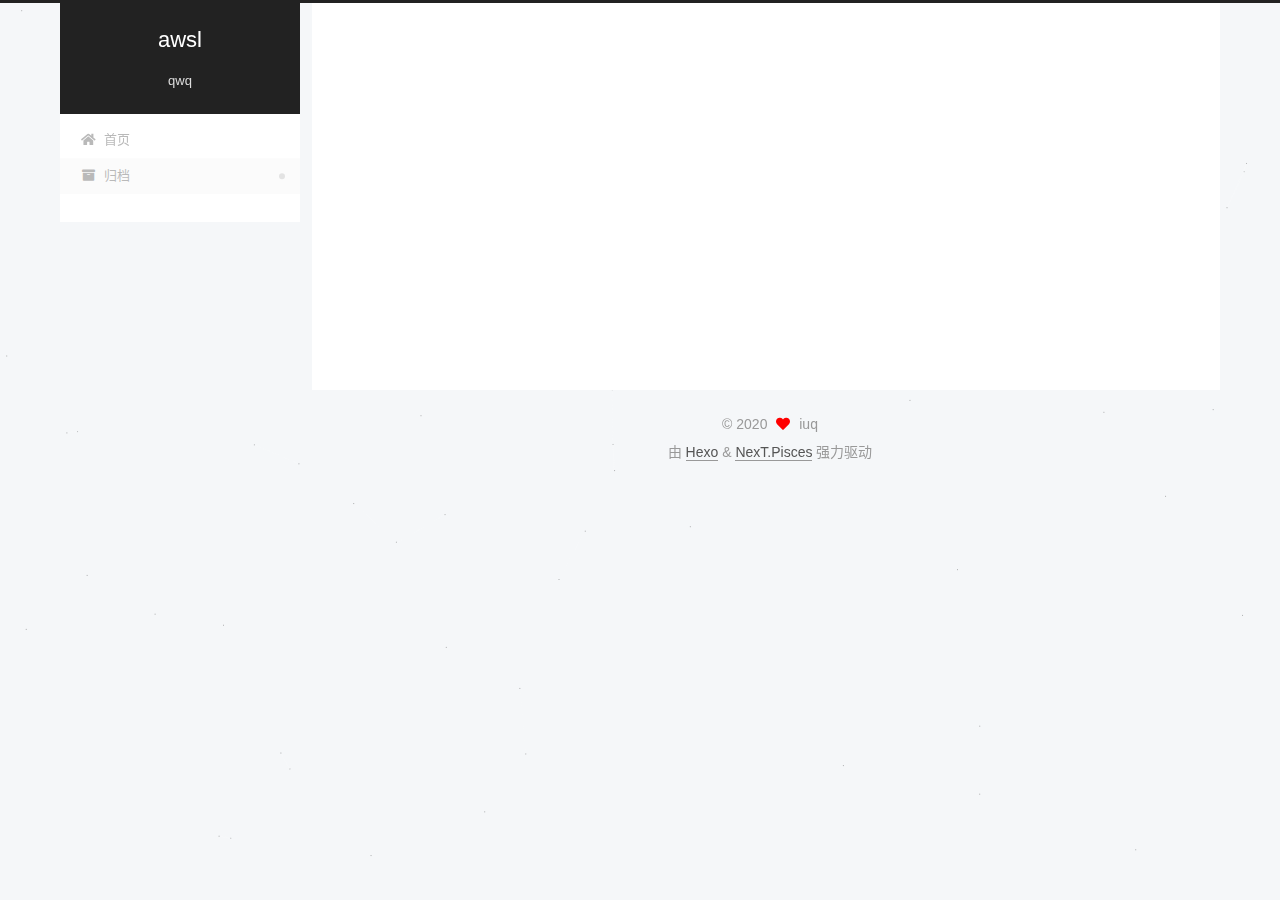
==== commit e10a889b: "Site updated: 2020-09-29 09:15:54" ====
--- a/archives/index.html
+++ b/archives/index.html
@@ -303,7 +303,7 @@
 
   
   
-  <script color='0,0,255' opacity='0.5' zIndex='-1' count='99' src="/lib/canvas-nest/canvas-nest.min.js"></script>
+  <script color='255,255,255' opacity='0.3' zIndex='-1' count='66' src="/lib/canvas-nest/canvas-nest.min.js"></script>
   <script src="/lib/anime.min.js"></script>
   <script src="/lib/velocity/velocity.min.js"></script>
   <script src="/lib/velocity/velocity.ui.min.js"></script>
--- a/css/main.css
+++ b/css/main.css
@@ -1168,7 +1168,7 @@
 }
 .links-of-author a::before,
 .links-of-author span.exturl::before {
-  background: #ff0db0;
+  background: #0fc28b;
   border-radius: 50%;
   content: ' ';
   display: inline-block;
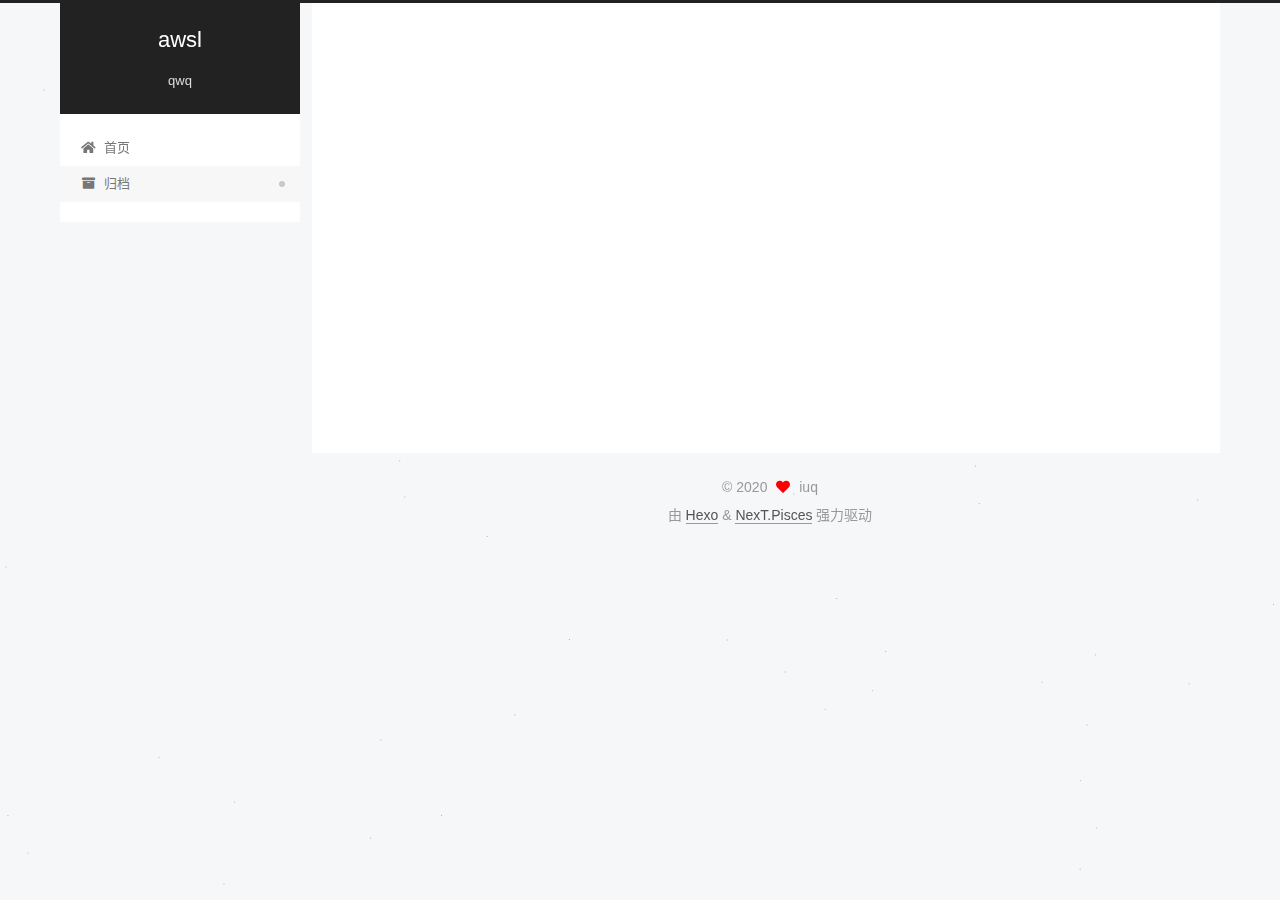
==== commit 0eb690db: "Site updated: 2020-09-29 20:42:44" ====
--- a/archives/index.html
+++ b/archives/index.html
@@ -151,13 +151,33 @@
   <div class="post-block">
     <div class="posts-collapse">
       <div class="collection-title">
-        <span class="collection-header">嗯..! 目前共计 1 篇日志。 继续努力。</span>
+        <span class="collection-header">嗯..! 目前共计 2 篇日志。 继续努力。</span>
       </div>
 
       
     <div class="collection-year">
       <span class="collection-header">2020</span>
     </div>
+
+  <article itemscope itemtype="http://schema.org/Article">
+    <header class="post-header">
+
+      <div class="post-meta">
+        <time itemprop="dateCreated"
+              datetime="2020-09-29T19:32:40+08:00"
+              content="2020-09-29">
+          09-29
+        </time>
+      </div>
+
+      <div class="post-title">
+          <a class="post-title-link" href="/2020/09/29/log/" itemprop="url">
+            <span itemprop="name">a short log</span>
+          </a>
+      </div>
+
+    </header>
+  </article>
 
   <article itemscope itemtype="http://schema.org/Article">
     <header class="post-header">
@@ -251,9 +271,13 @@
       <div class="site-state-item site-state-posts">
           <a href="/archives/">
         
-          <span class="site-state-item-count">1</span>
+          <span class="site-state-item-count">2</span>
           <span class="site-state-item-name">日志</span>
         </a>
+      </div>
+      <div class="site-state-item site-state-tags">
+        <span class="site-state-item-count">1</span>
+        <span class="site-state-item-name">标签</span>
       </div>
   </nav>
 </div>
--- a/css/main.css
+++ b/css/main.css
@@ -1168,7 +1168,7 @@
 }
 .links-of-author a::before,
 .links-of-author span.exturl::before {
-  background: #0fc28b;
+  background: #129534;
   border-radius: 50%;
   content: ' ';
   display: inline-block;
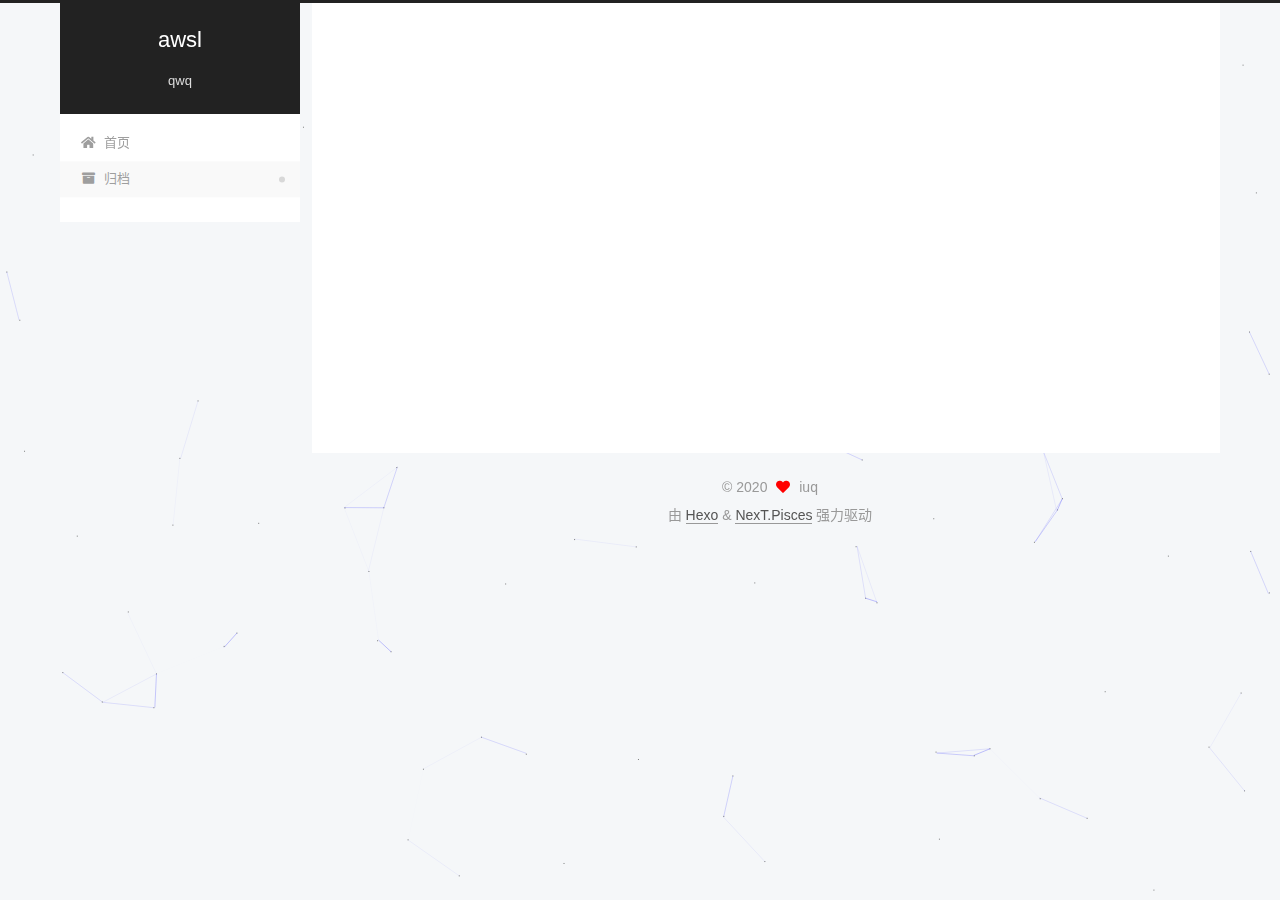
==== commit 4769d675: "Site updated: 2020-09-29 21:05:14" ====
--- a/archives/index.html
+++ b/archives/index.html
@@ -327,7 +327,7 @@
 
   
   
-  <script color='255,255,255' opacity='0.3' zIndex='-1' count='66' src="/lib/canvas-nest/canvas-nest.min.js"></script>
+  <script color='0,0,255' opacity='0.5' zIndex='-1' count='99' src="/lib/canvas-nest/canvas-nest.min.js"></script>
   <script src="/lib/anime.min.js"></script>
   <script src="/lib/velocity/velocity.min.js"></script>
   <script src="/lib/velocity/velocity.ui.min.js"></script>
--- a/css/main.css
+++ b/css/main.css
@@ -1168,7 +1168,7 @@
 }
 .links-of-author a::before,
 .links-of-author span.exturl::before {
-  background: #129534;
+  background: #ff58cb;
   border-radius: 50%;
   content: ' ';
   display: inline-block;
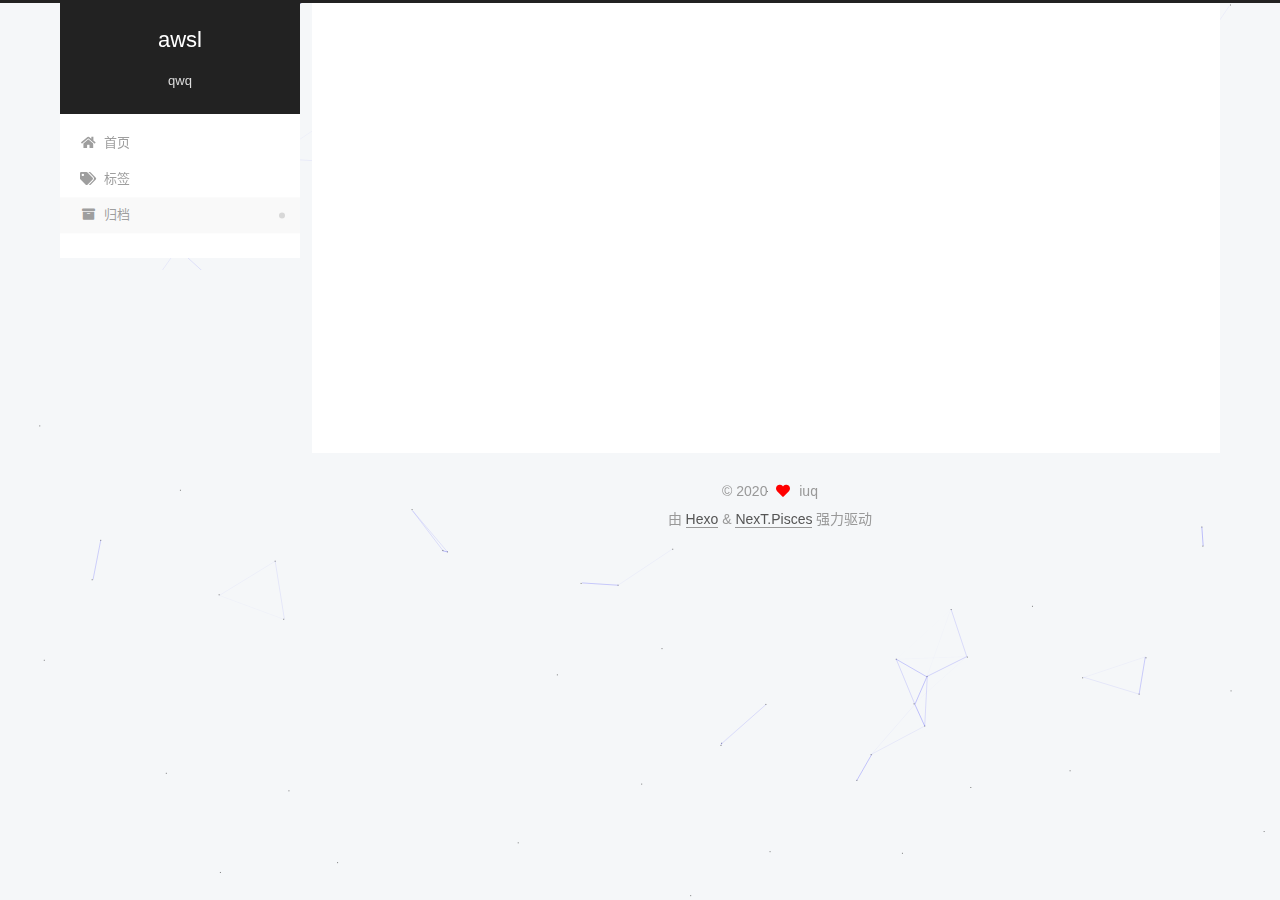
==== commit 7e125394: "Site updated: 2020-09-29 21:16:44" ====
--- a/archives/index.html
+++ b/archives/index.html
@@ -114,6 +114,11 @@
         <li class="menu-item menu-item-home">
 
     <a href="/" rel="section"><i class="fa fa-home fa-fw"></i>首页</a>
+
+  </li>
+        <li class="menu-item menu-item-tags">
+
+    <a href="/tags/" rel="section"><i class="fa fa-tags fa-fw"></i>标签</a>
 
   </li>
         <li class="menu-item menu-item-archives">
@@ -263,6 +268,8 @@
 
       <div class="site-overview-wrap sidebar-panel">
         <div class="site-author motion-element" itemprop="author" itemscope itemtype="http://schema.org/Person">
+    <img class="site-author-image" itemprop="image" alt="iuq"
+      src="https://i.loli.net/2020/09/29/kR4TdKmNZjwaYV7.jpg">
   <p class="site-author-name" itemprop="name">iuq</p>
   <div class="site-description" itemprop="description">Es muss sein.</div>
 </div>
--- a/css/main.css
+++ b/css/main.css
@@ -1142,6 +1142,12 @@
   max-width: 120px;
   padding: 2px;
 }
+.site-author-image {
+  transition: transform 1s ease-out;
+}
+.site-author-image:hover {
+  transform: rotateZ(360deg);
+}
 .site-author-name {
   color: var(--text-color);
   font-weight: 600;
@@ -1168,7 +1174,7 @@
 }
 .links-of-author a::before,
 .links-of-author span.exturl::before {
-  background: #ff58cb;
+  background: #ffffd7;
   border-radius: 50%;
   content: ' ';
   display: inline-block;
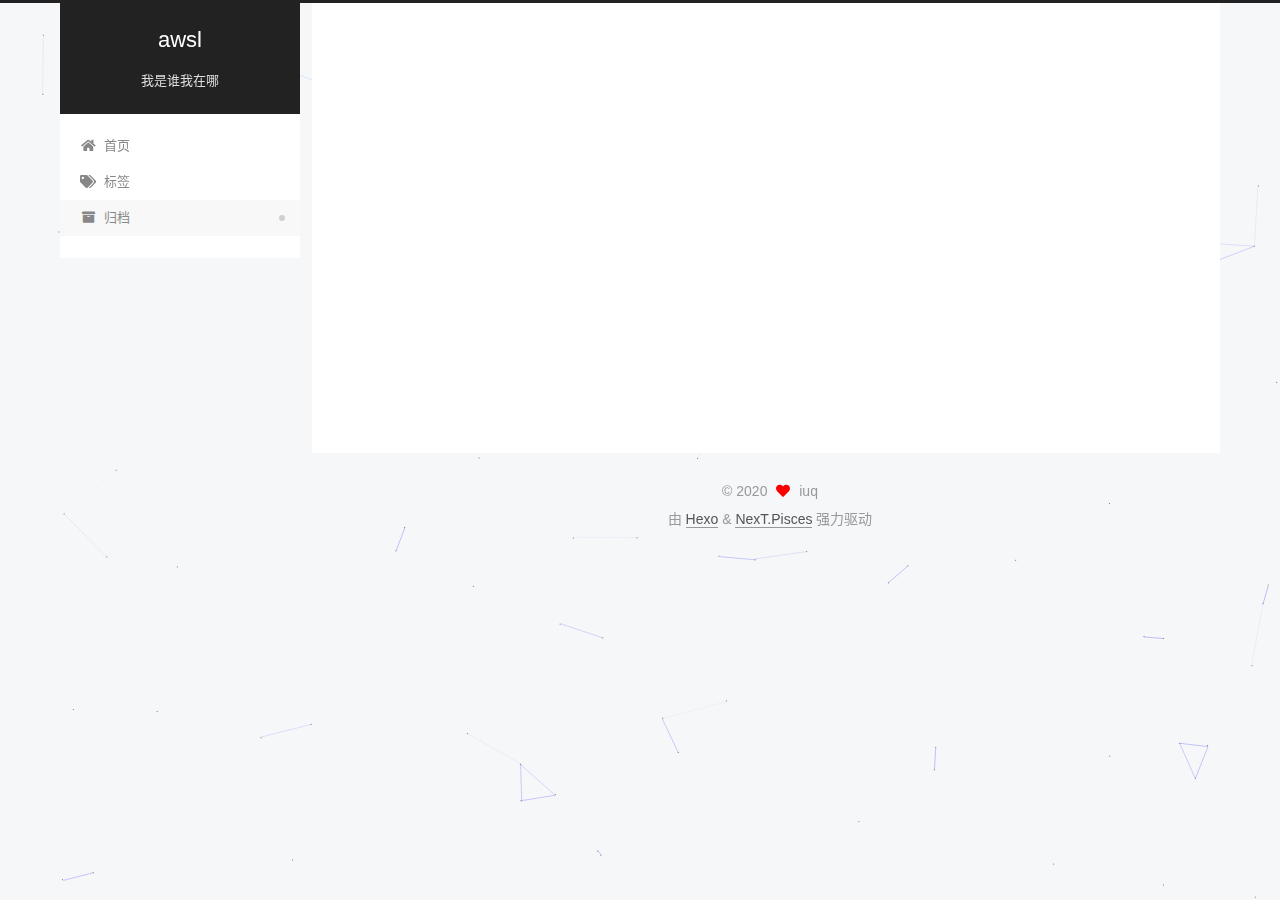
==== commit 5c28bfa3: "Site updated: 2020-09-29 21:24:49" ====
--- a/archives/index.html
+++ b/archives/index.html
@@ -97,7 +97,7 @@
       <h1 class="site-title">awsl</h1>
       <span class="logo-line-after"><i></i></span>
     </a>
-      <p class="site-subtitle" itemprop="description">qwq</p>
+      <p class="site-subtitle" itemprop="description">我是谁我在哪</p>
   </div>
 
   <div class="site-nav-right">
--- a/css/main.css
+++ b/css/main.css
@@ -1174,7 +1174,7 @@
 }
 .links-of-author a::before,
 .links-of-author span.exturl::before {
-  background: #ffffd7;
+  background: #41a708;
   border-radius: 50%;
   content: ' ';
   display: inline-block;
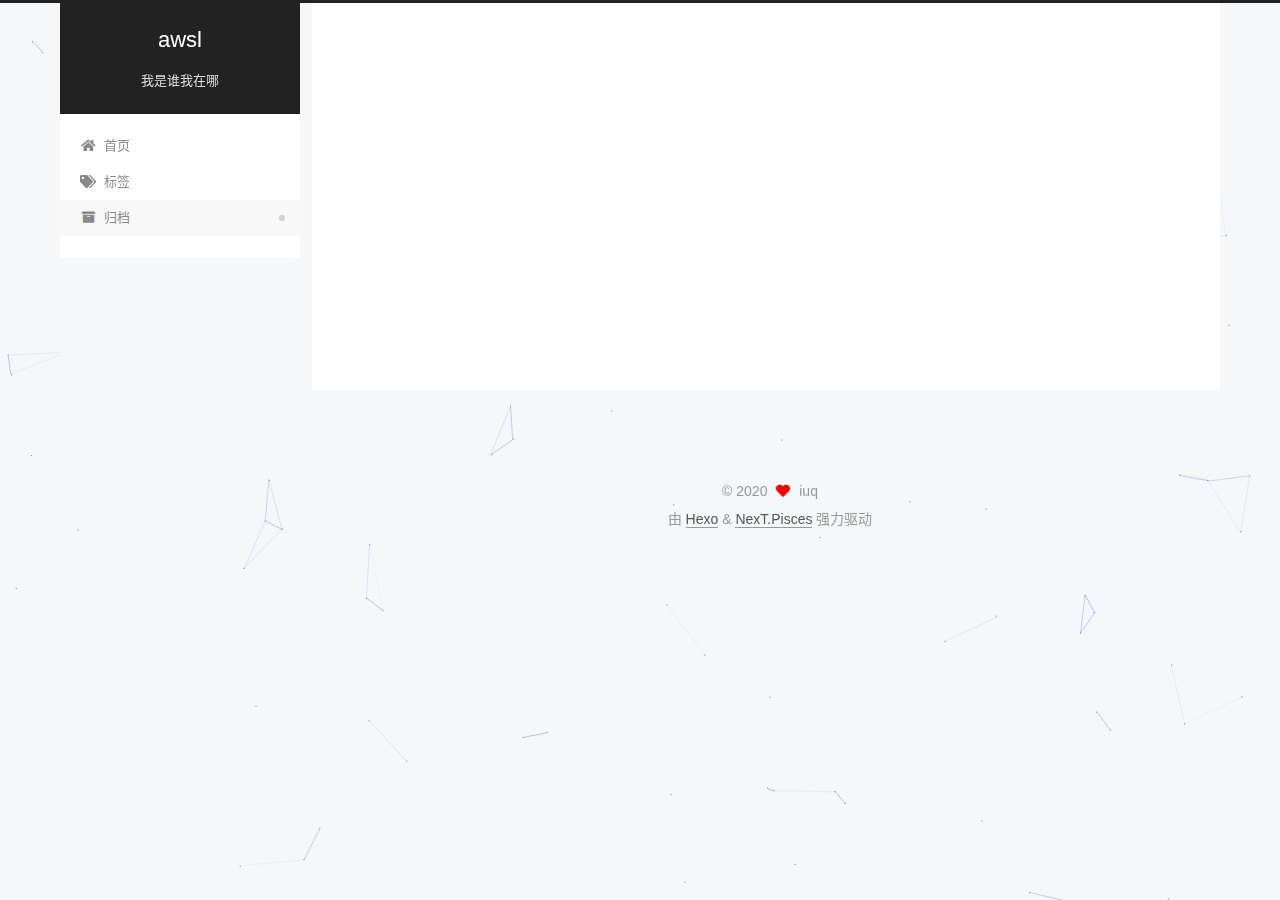
==== commit 712ecfeb: "Site updated: 2020-10-07 16:10:24" ====
--- a/archives/index.html
+++ b/archives/index.html
@@ -74,6 +74,7 @@
   </style>
 </noscript>
 
+<link rel="alternate" href="/atom.xml" title="awsl" type="application/atom+xml">
 </head>
 
 <body itemscope itemtype="http://schema.org/WebPage">
@@ -156,7 +157,7 @@
   <div class="post-block">
     <div class="posts-collapse">
       <div class="collection-title">
-        <span class="collection-header">嗯..! 目前共计 2 篇日志。 继续努力。</span>
+        <span class="collection-header">嗯..! 目前共计 1 篇日志。 继续努力。</span>
       </div>
 
       
@@ -178,26 +179,6 @@
       <div class="post-title">
           <a class="post-title-link" href="/2020/09/29/log/" itemprop="url">
             <span itemprop="name">a short log</span>
-          </a>
-      </div>
-
-    </header>
-  </article>
-
-  <article itemscope itemtype="http://schema.org/Article">
-    <header class="post-header">
-
-      <div class="post-meta">
-        <time itemprop="dateCreated"
-              datetime="2020-09-28T13:56:55+08:00"
-              content="2020-09-28">
-          09-28
-        </time>
-      </div>
-
-      <div class="post-title">
-          <a class="post-title-link" href="/2020/09/28/hello-world/" itemprop="url">
-            <span itemprop="name">Hello World</span>
           </a>
       </div>
 
@@ -278,7 +259,7 @@
       <div class="site-state-item site-state-posts">
           <a href="/archives/">
         
-          <span class="site-state-item-count">2</span>
+          <span class="site-state-item-count">1</span>
           <span class="site-state-item-name">日志</span>
         </a>
       </div>
--- a/css/main.css
+++ b/css/main.css
@@ -1174,7 +1174,7 @@
 }
 .links-of-author a::before,
 .links-of-author span.exturl::before {
-  background: #41a708;
+  background: #8611a3;
   border-radius: 50%;
   content: ' ';
   display: inline-block;
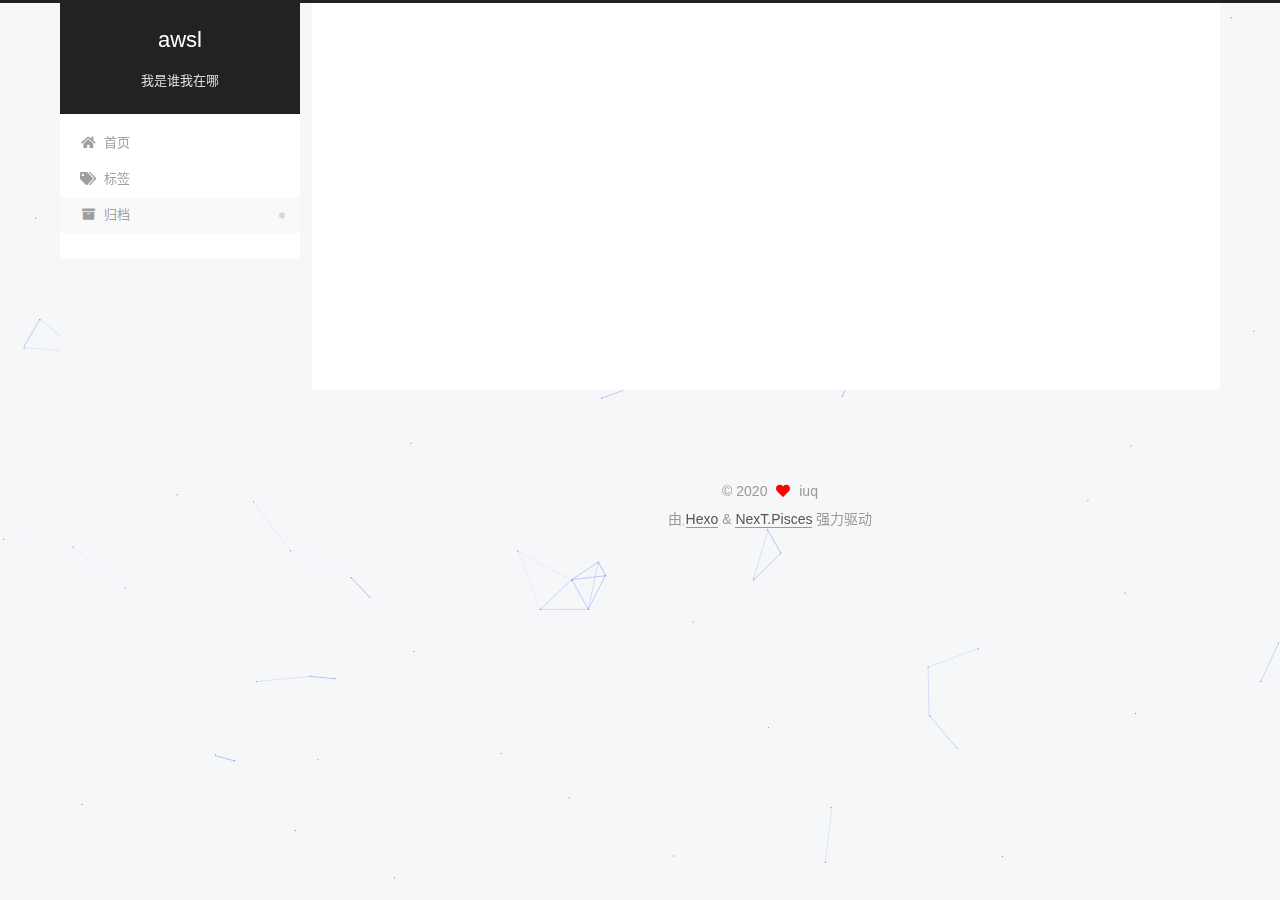
==== commit 8289bd37: "Site updated: 2020-10-08 10:56:40" ====
--- a/archives/index.html
+++ b/archives/index.html
@@ -178,7 +178,7 @@
 
       <div class="post-title">
           <a class="post-title-link" href="/2020/09/29/log/" itemprop="url">
-            <span itemprop="name">a short log</span>
+            <span itemprop="name">A short log</span>
           </a>
       </div>
 
--- a/css/main.css
+++ b/css/main.css
@@ -1174,7 +1174,7 @@
 }
 .links-of-author a::before,
 .links-of-author span.exturl::before {
-  background: #8611a3;
+  background: #5e9cc6;
   border-radius: 50%;
   content: ' ';
   display: inline-block;
@@ -1968,6 +1968,44 @@
 #qr p {
   text-align: center;
 }
+.followme {
+  align-items: center;
+  background: var(--card-bg-color);
+  border-left: 3px solid #ff2a2a;
+  color: #bbb;
+  margin: 2em 0 1em 0;
+  padding: 1em 1.5em;
+  display: flex;
+  flex-direction: column;
+  justify-content: center;
+}
+.followme .social-list {
+  align-items: center;
+  display: flex;
+  flex-wrap: wrap;
+}
+.followme .social-list .social-item {
+  margin: 0.5em 2em;
+}
+@media (max-width: 991px) {
+  .followme .social-list .social-item {
+    margin: 0.5em 0.75em;
+  }
+}
+.followme .social-list .social-link {
+  border: 0;
+  display: inline-block;
+  text-align: center;
+}
+.followme .social-list .social-link .icon {
+  font-size: 1.75em;
+  height: 1.75em;
+  width: 1.75em;
+}
+.followme .social-list .social-link .label {
+  display: block;
+  font-size: 14px;
+}
 .category-all-page .category-all-title {
   text-align: center;
 }
